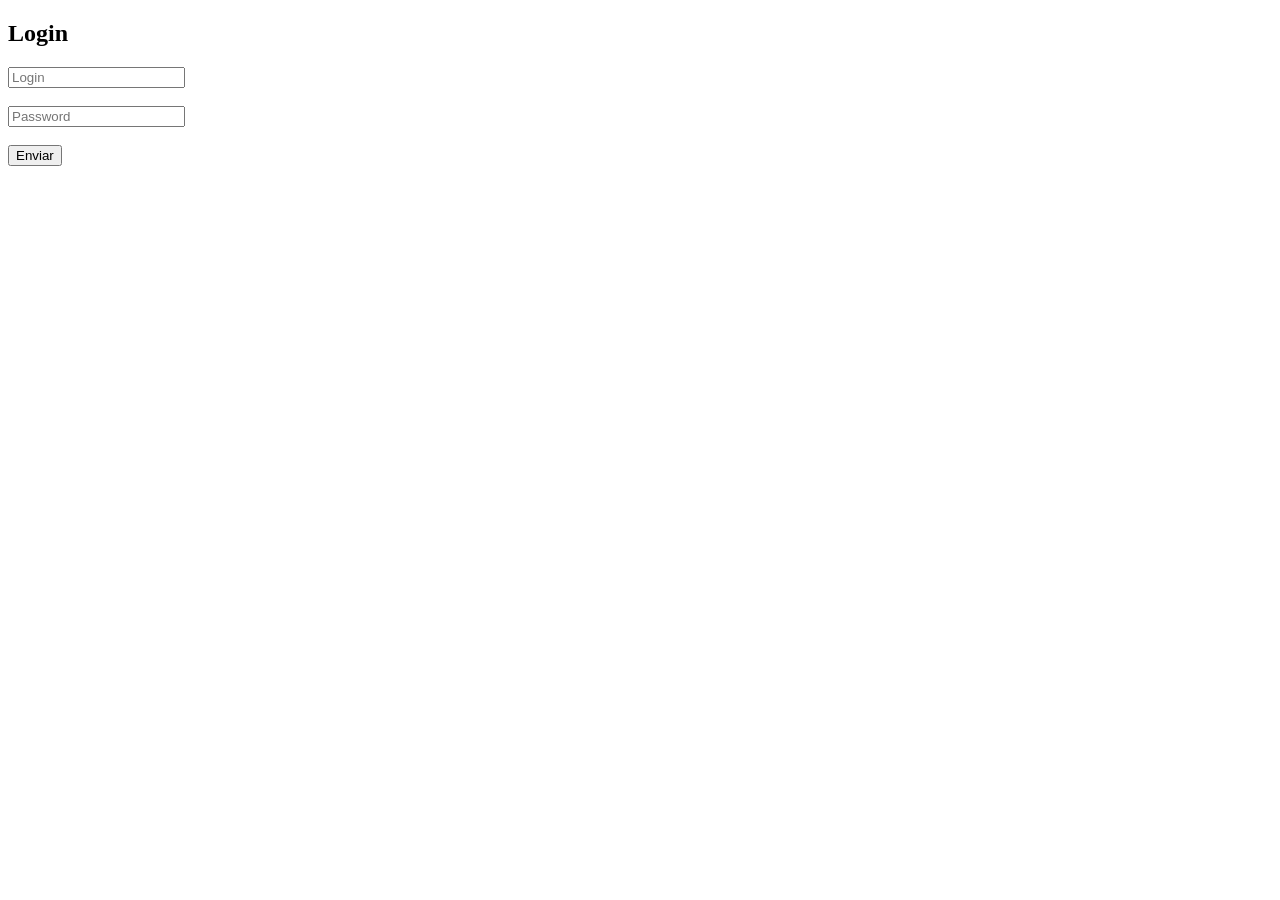
==== index.html @ 397e5529 "Initial files" ====
<!DOCTYPE html>
<html>
    <head>
        <meta charset="UTF-8">
        <title>Sistema Cadastro</title>
    </head>

    <body>

        <form action= "backend/auth.php" method="POST">

            <h2>Login</h2>

            <input type="TEXT" name="login" placeholder="Login"> <br><br>
            <input type="TEXT" name="password" placeholder="Password"> <br><br>

            <button type="submit" name="authenticate">
                Enviar
            </button>

        </form>

    </body>

</html>
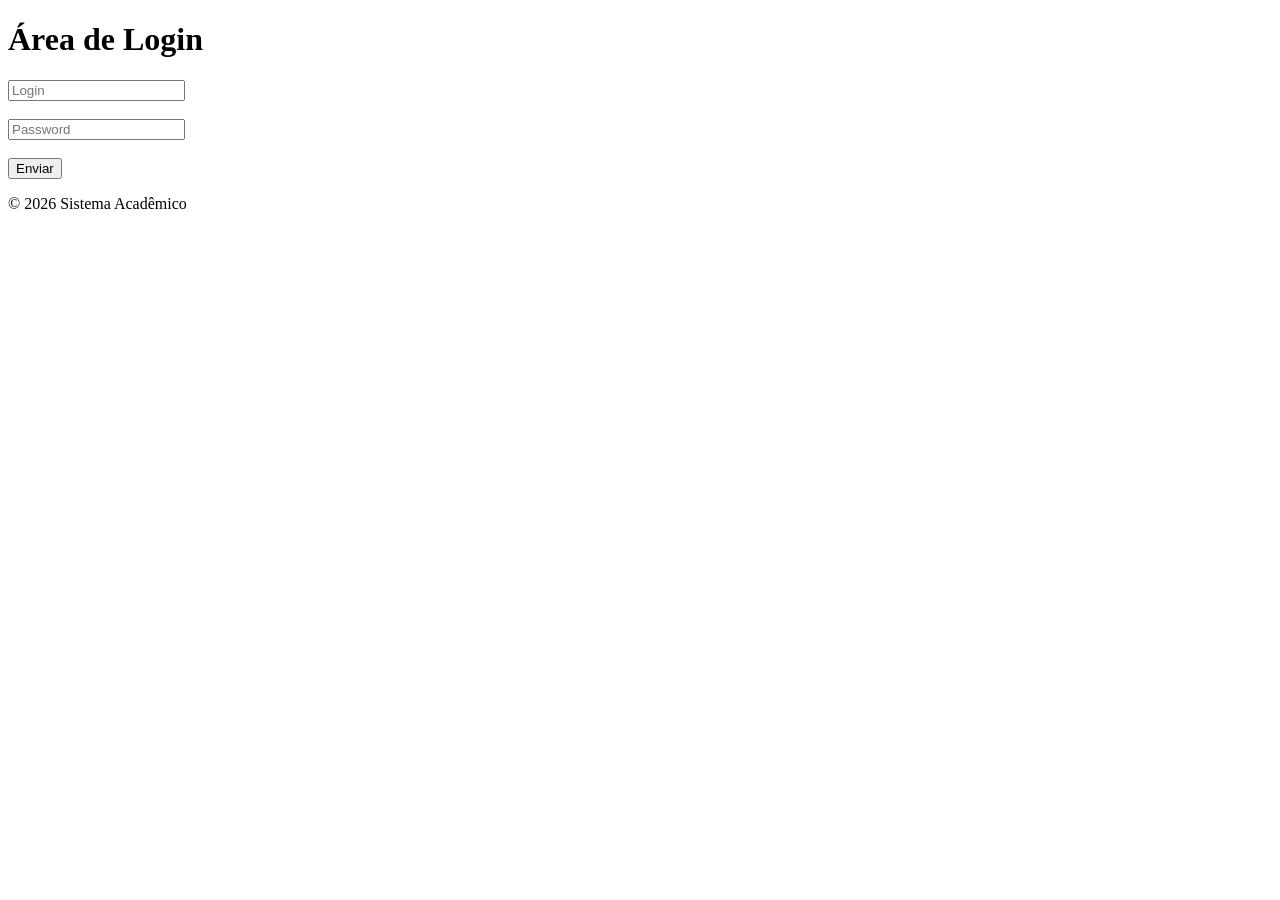
==== commit 9f40df6f: "Making things pretty" ====
--- a/index.html
+++ b/index.html
@@ -3,22 +3,27 @@
     <head>
         <meta charset="UTF-8">
         <title>Sistema Cadastro</title>
+        <link rel="stylesheet" href="style.css">
     </head>
 
     <body>
+        <header class="top_header">
+            <h1>Área de Login</h1>
+        </header>
+        <main class="content">
+            <form action= "backend/auth.php" method="POST">
 
-        <form action= "backend/auth.php" method="POST">
+                <input type="TEXT" name="login" placeholder="Login"> <br><br>
+                <input type="TEXT" name="password" placeholder="Password"> <br><br>
 
-            <h2>Login</h2>
+                <button type="submit" name="authenticate">
+                    Enviar
+                </button>
 
-            <input type="TEXT" name="login" placeholder="Login"> <br><br>
-            <input type="TEXT" name="password" placeholder="Password"> <br><br>
+            </form>
+        </main>
 
-            <button type="submit" name="authenticate">
-                Enviar
-            </button>
-
-        </form>
+        <footer><p>© 2026 Sistema Acadêmico</p></footer>
 
     </body>
 
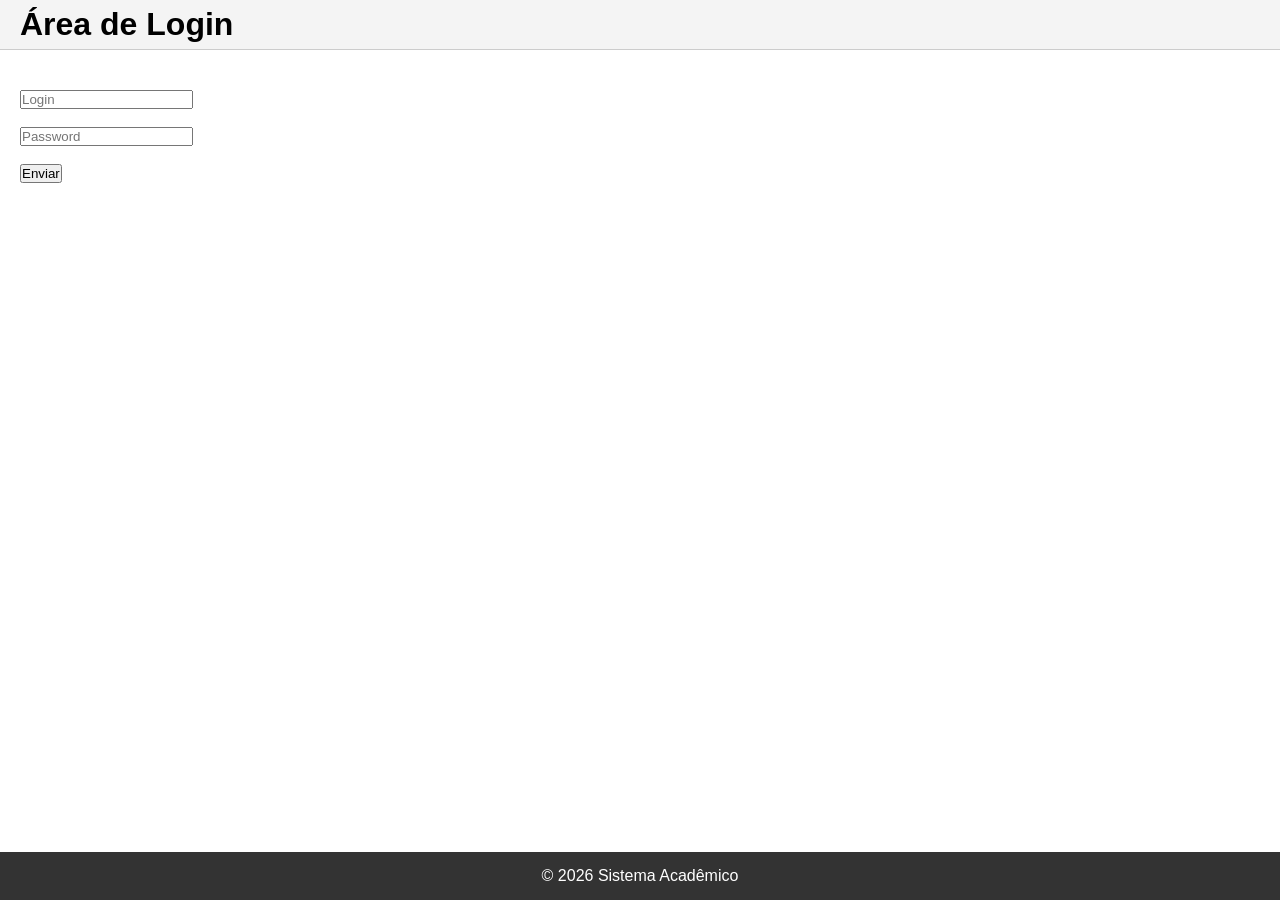
==== commit f7ac7e45: "fixed href not linking to style.css" ====
--- a/index.html
+++ b/index.html
@@ -3,13 +3,14 @@
     <head>
         <meta charset="UTF-8">
         <title>Sistema Cadastro</title>
-        <link rel="stylesheet" href="style.css">
+        <link rel="stylesheet" href="frontend/style.css">
     </head>
 
     <body>
         <header class="top_header">
             <h1>Área de Login</h1>
         </header>
+
         <main class="content">
             <form action= "backend/auth.php" method="POST">
 
--- a/frontend/style.css
+++ b/frontend/style.css
@@ -0,0 +1,117 @@
+* { box-sizing: border-box; margin: 0; padding: 0; font-family: Arial, sans-serif; }
+
+body {
+    display: flex;
+    flex-direction: column;
+    min-height: 100vh;
+    margin: 0;
+    background: white;
+    color: black;
+}
+
+body.dark {
+    background: #121212;
+    color: white;
+}
+
+.content {
+    flex: 1;
+    padding: 20px;
+}
+
+.sidebar {
+    position: fixed;
+    width: 250px;
+    top: 0;
+    left: -300px;
+    height: 100vh; 
+    padding: 80px 20px 20px 20px;
+    background: #ddd;
+    transition: 0.3s;
+}
+.sidebar.toggled {
+    left: 0;
+}
+
+#toggle {
+    position:fixed;
+    top: 20px;
+    left: 20px;
+    z-index: 1000;
+    transition: 0.3s;
+}
+
+.sidebar.toggled ~ #toggle {
+    left:270px;
+}
+
+.content {
+    margin-top: 70px;
+    padding: 20px;
+    flex: 1;
+}
+
+.top_header {
+    position: fixed;
+    top: 0;
+    left: 0;
+    width: 100%;
+    height: 50px;
+    background: #f4f4f4; 
+    border-bottom: 1px solid #ccc;
+    display: flex;
+    align-items: center;
+    padding-left: 20px;
+    z-index: 100;
+}
+
+body.dark .sidebar {
+    background: #222222;
+    color: #ffffff;
+}
+
+body.dark .top_header {
+    background: #1f1f1f;
+    color: white;
+    border-bottom: 1px solid #333;
+}
+
+.student-content { 
+    max-width: 800px; 
+    margin: 90px auto 40px auto; 
+    padding: 0 20px;
+    flex: 1; 
+}
+.card { 
+    background: #f9f9f9; 
+    border: 1px solid #e0e0e0; 
+    padding: 20px; margin-bottom: 20px; 
+    border-radius: 8px; 
+    color: black;
+}
+.card h2 { 
+    margin-bottom: 12px; 
+    color: #0056b3; 
+}
+ul { 
+    list-style-position: inside; 
+    margin-top: 8px; 
+}
+
+li { 
+    margin-bottom: 6px; 
+    color: black;
+}
+
+footer {
+    background-color: #333;
+    color: white;
+    text-align: center;
+    padding: 15px 0;
+    width: 100%;
+}
+
+body.dark footer {
+    background-color: #1a1a1a;
+    border-top: 1px solid #333;
+}
